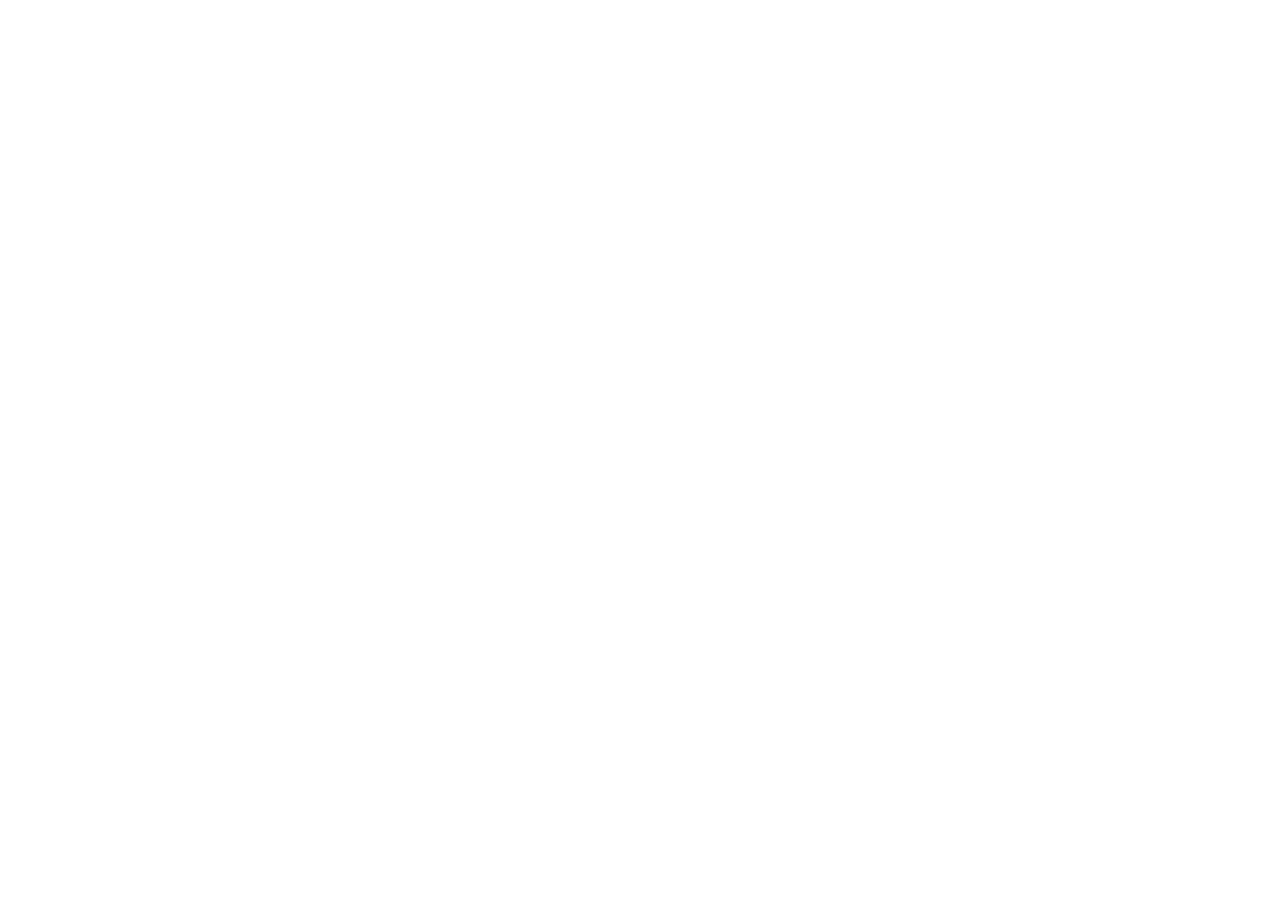
==== index.html @ 2211741c "Add files via upload" ====
<!DOCTYPE html>
<html lang="en">
<head>
    <meta charset="UTF-8">
    <meta http-equiv="X-UA-Compatible" content="IE=edge">
    <meta name="viewport" content="width=device-width, initial-scale=1.0">
    <title>Document</title>
</head>
<body>
    <script src="acript.js"></script>
</body>
</html>
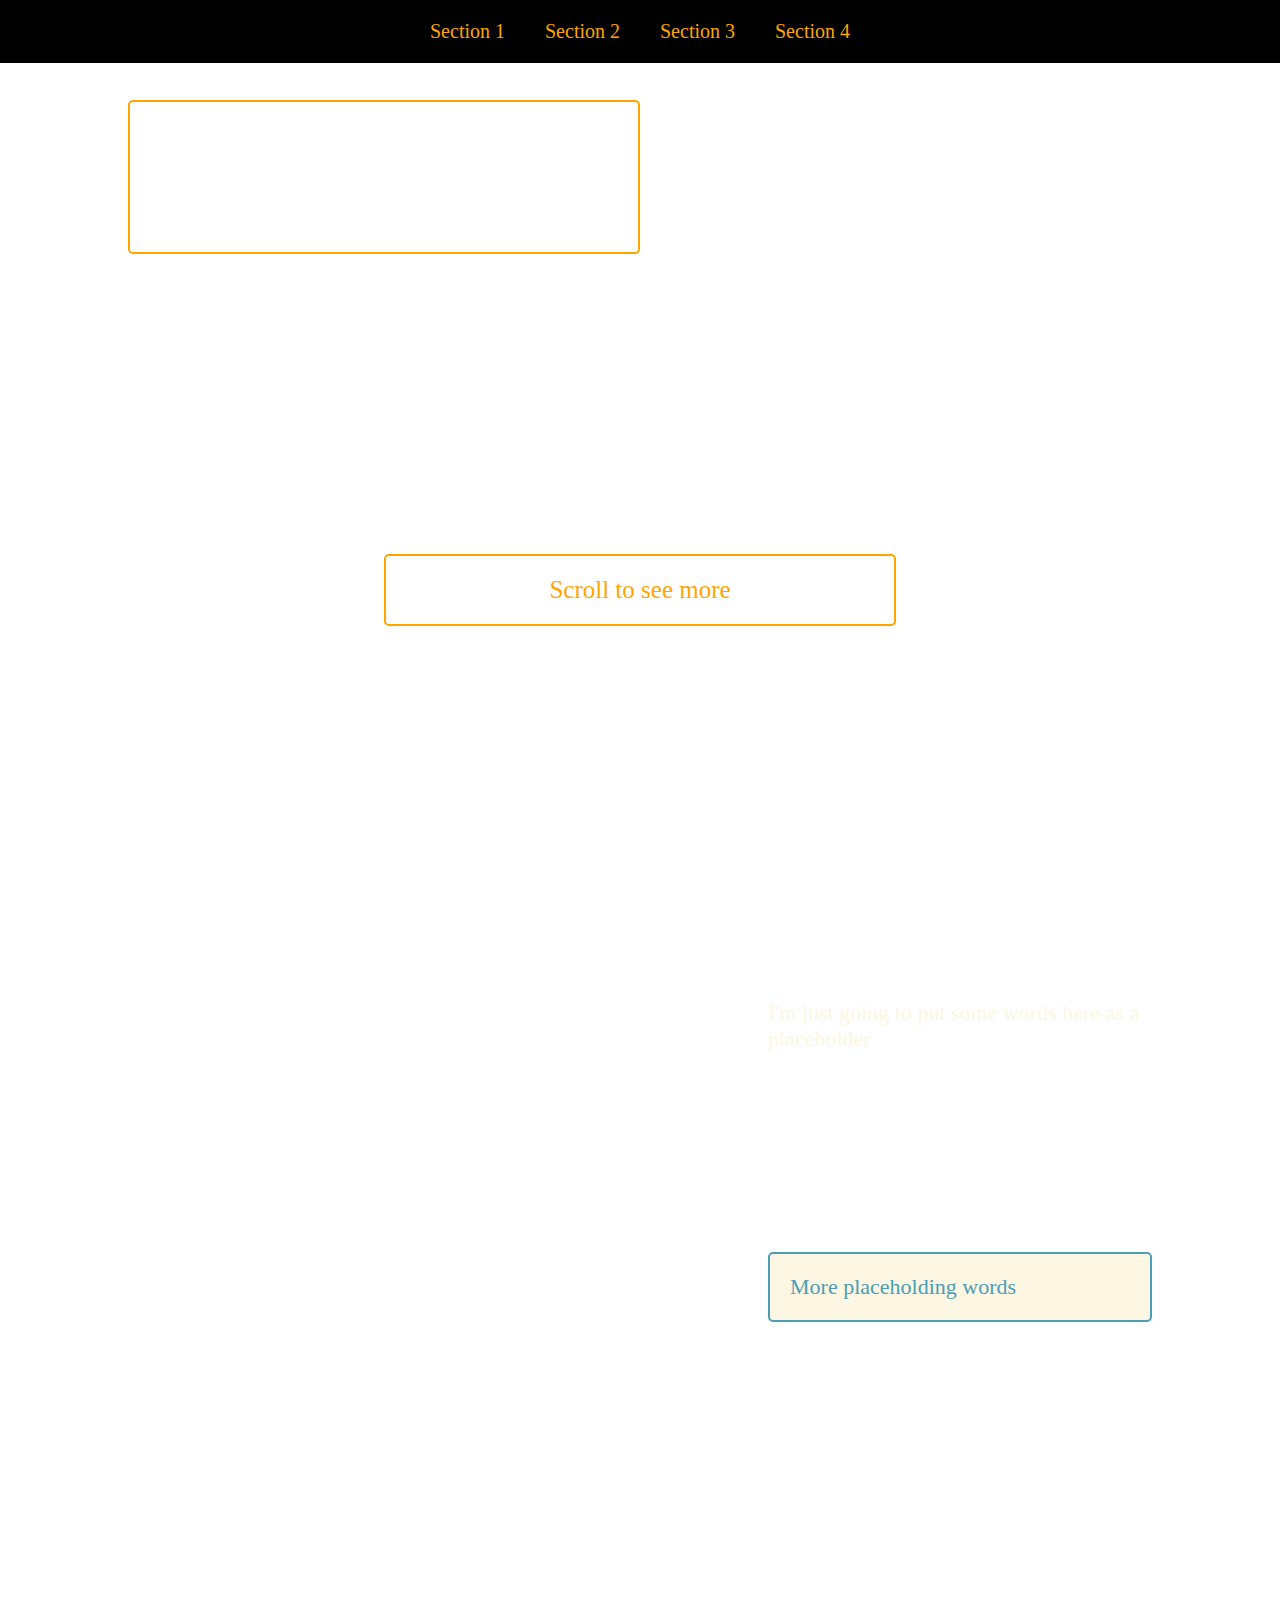
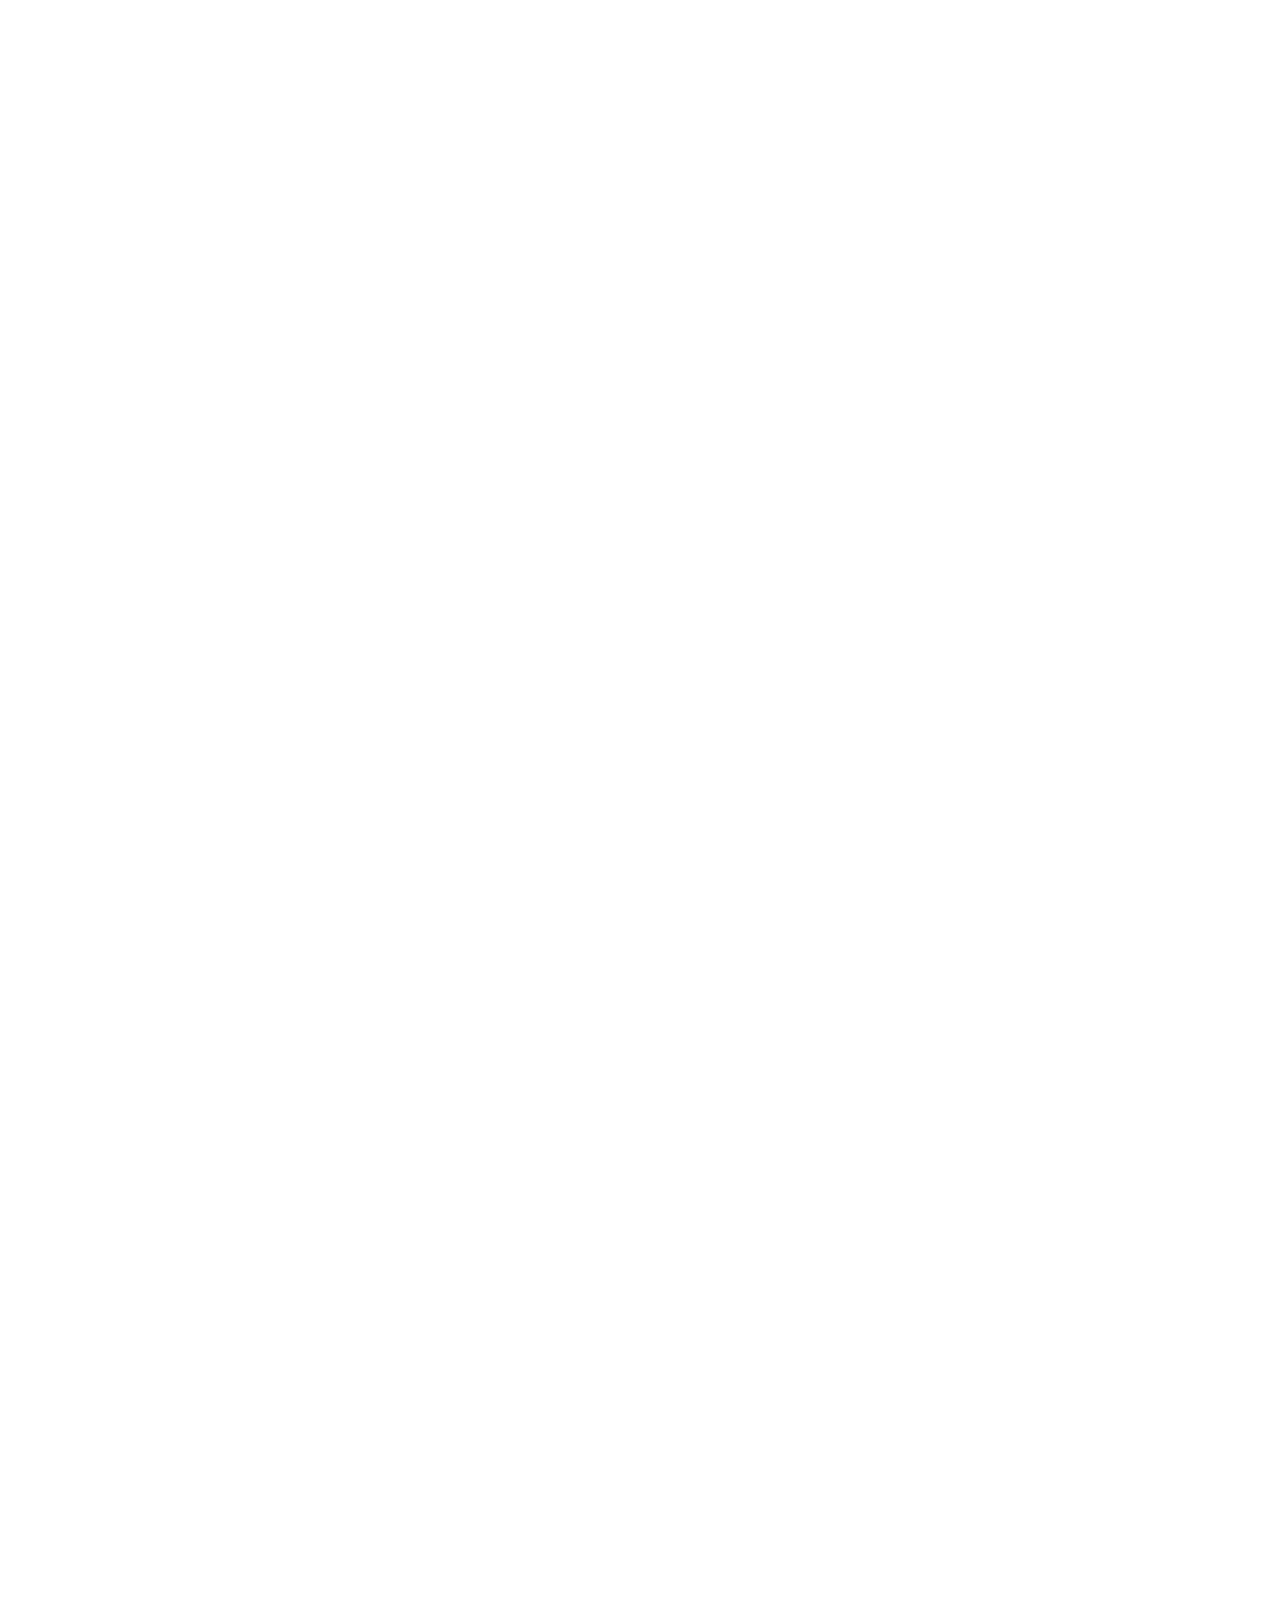
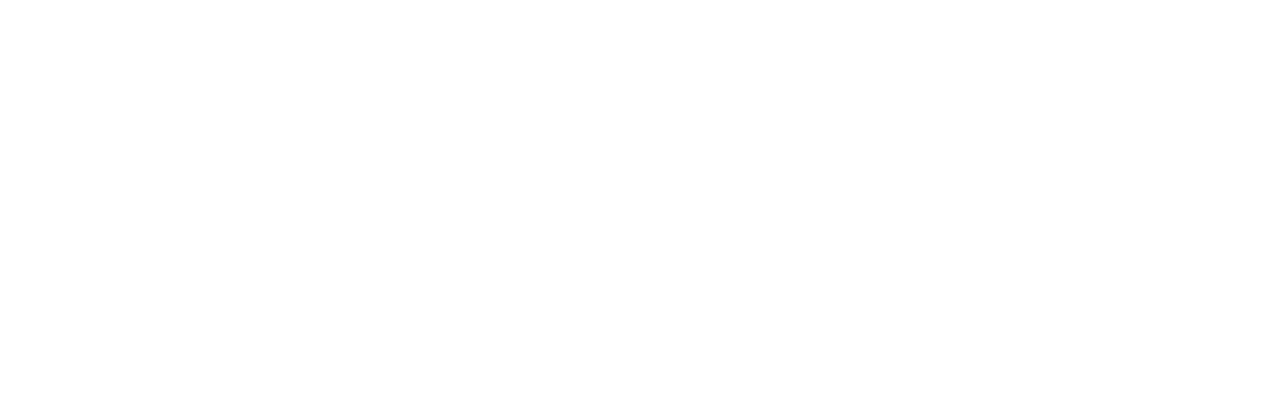
==== commit 69e556a4: "Add files via upload" ====
--- a/index.html
+++ b/index.html
@@ -5,8 +5,37 @@
     <meta http-equiv="X-UA-Compatible" content="IE=edge">
     <meta name="viewport" content="width=device-width, initial-scale=1.0">
     <title>Document</title>
+    <link rel="stylesheet" href = "style.css">
 </head>
 <body>
-    <script src="acript.js"></script>
+    <nav>
+        <ul>
+            <li><a href = #section1>Section 1 </a></li>
+            <li><a href = #section2>Section 2 </a></li>
+            <li><a href = #section3>Section 3 </a></li>
+            <li><a href = #section4>Section 4 </a></li>
+        </ul>
+    </nav>
+    <div class = "section1" id = "section1">
+        <div class= "header">
+            <h1>Welcome to <br> A Nicer Website </h1>
+        </div>
+        <div class = "intro">
+            <p>Scroll to see more</p>
+        </div>
+    </div>
+    <div class = "section2" id = "section2">
+        <div class="content">
+            <p class = "paragraph" id = "p1">
+                I'm just going to put some words here as a placeholder
+            </p>
+            <p class = "paragraph" id = "p2">
+                More placeholding words
+            </p>
+        </div>
+    </div>
+    <div class = "section3" id = "section3"></div>
+    <div class = "section4" id = "section4"></div>
+
 </body>
 </html>--- a/style.css
+++ b/style.css
@@ -0,0 +1,107 @@
+* {
+    padding: 0;
+    margin: 0;
+    box-sizing: border-box;
+}
+
+nav{
+    background-color: #000;
+    position: fixed;
+    width:100%;
+    z-index: 5;
+}
+nav ul{
+    width: 100%;
+    display: flex; 
+    justify-content:center;
+    align-items: center;
+    flex-direction: row;
+}
+nav a{
+    color: orange;
+    text-decoration: none;
+    font-size: 20px;
+}
+
+nav li {
+    list-style-type: none;
+    margin: 20px;
+}
+.section1, .section2, .section3, .section4 {
+    width: 100%;
+    height: 100vh;
+    background-position: center;
+    background-size: cover;
+    background-repeat: no-repeat;
+}
+.section1{
+    background-image: url(images/leaves\ .jpeg);
+}
+.section2{
+    background-image: url(images/building.jpeg);
+    background-attachment: fixed;
+}
+.section3{
+    background-image: url(images/pexels-1.jpeg);
+}
+.section4{
+    background-image: url(images/pexels-2.jpeg);
+    background-attachment: fixed;
+}
+
+.header{
+    color: #fff;
+    position: relative;
+    top: 100px;
+    left: 10%;
+    text-align: center;
+    background-color: rbga(0, 0 ,0, 0.637);
+    width: 40%;
+    padding: 20px  0 20px 0;
+    font-size: 24px;
+    border: 2px solid orange;
+    border-radius: 5px;
+}
+.intro{
+    color: orange;
+    background-color: rbga(0, 0 ,0, 0.637);
+    width: 40%;
+    text-align: center;
+    font-size: 25px;
+    position: relative;
+    top: 400px;
+    left: 30%;
+    border: 2px solid orange;
+    padding:20px  0 20px 0 ;
+    border-radius: 5px;
+}
+.paragraph{
+    font-size: 22px;
+    width: 30%;
+    font-family: 'Times New Roman', Times, serif;
+}
+#p1{
+    color: rgb(252, 246, 226);
+    position: relative;
+    top: 100px;
+    left: 60%;
+}
+#p2{
+    color: rgb(75, 158, 181);
+    background-color: rgb(252, 246, 226);
+    border: 2px solid rgb(75, 158, 181);
+    position: relative;
+    top: 300px;
+    left: 60%;
+    padding: 20px;
+    border-radius: 5px;
+}
+@media only screen and (max-width:700px){
+    .header{
+        width: 80%;
+    }
+    #p1{
+        width: 80%;
+        background-color
+    }
+}